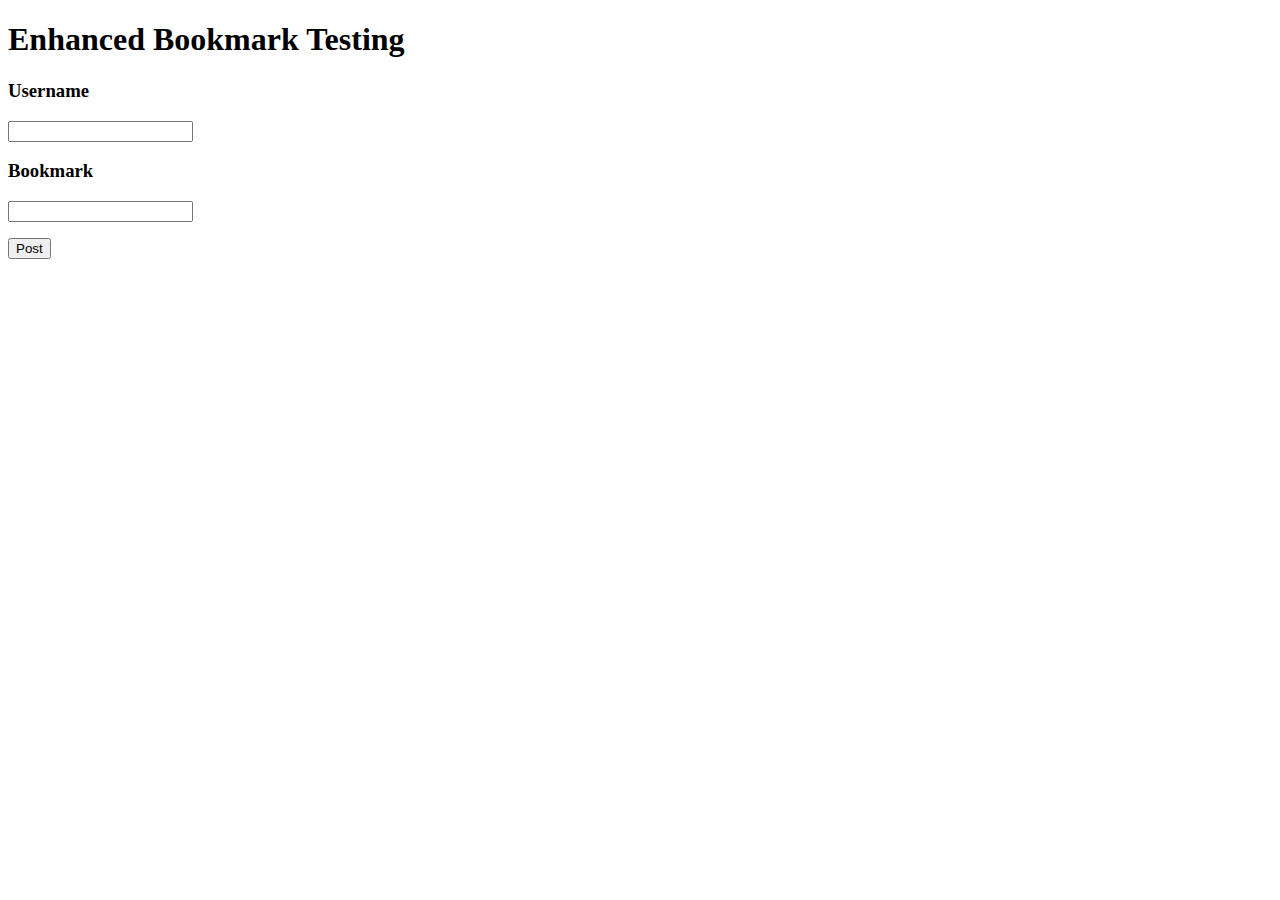
==== EnhancedBookmarks/WebContent/index.html @ 35d3b7bc "Initial commit. Currently the application takes user input from a post request and can enter manipul" ====
<!DOCTYPE html>
<html>
<head>
<script src="js/jquery-1.11.1.js"></script>
<script src="js/bookmarking.js"></script>
</head>
<body>

<h1>Enhanced Bookmark Testing</h1>

<h3>Username</h3>
<input id="username" type="text"/> <br/>
<h3>Bookmark</h3>
<input id="bookmark" type="text"/> <br/>

<!--  <button id="getButton">Get</button><br/> -->
<p/>
<button id="postButton">Post</button>

<script></script>
</body>
</html>
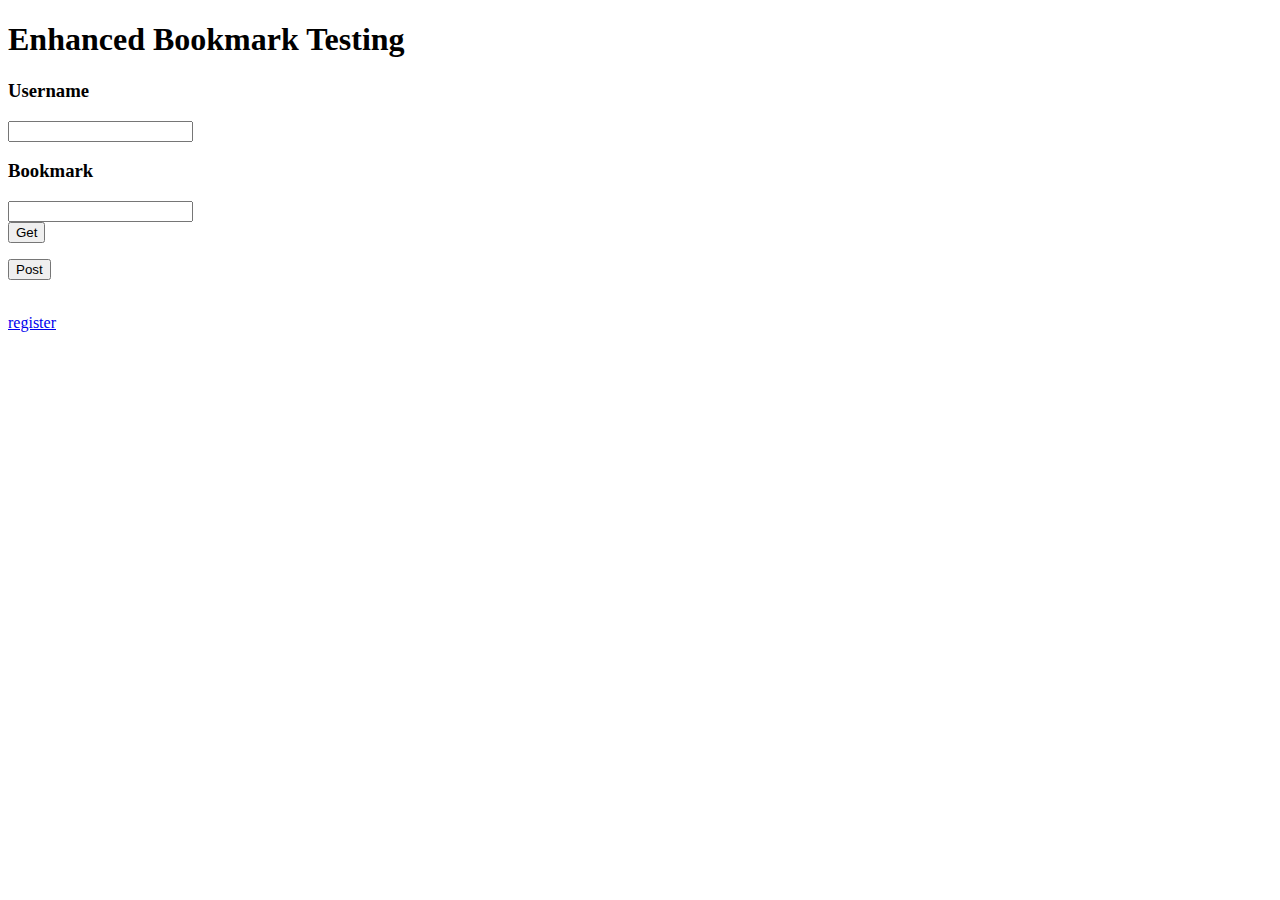
==== commit cf775e5b: "Servlet errors fixed and User registration added." ====
--- a/EnhancedBookmarks/WebContent/index.html
+++ b/EnhancedBookmarks/WebContent/index.html
@@ -9,13 +9,17 @@
 <h1>Enhanced Bookmark Testing</h1>
 
 <h3>Username</h3>
-<input id="username" type="text"/> <br/>
+<input id="username-book" type="text"/> <br/>
 <h3>Bookmark</h3>
 <input id="bookmark" type="text"/> <br/>
 
-<!--  <button id="getButton">Get</button><br/> -->
+<button id="getButton">Get</button><br/>
 <p/>
-<button id="postButton">Post</button>
+<button id="postButton">Post</button> 
+<p/>
+<br/>
+
+<a href="register.html">register</a>
 
 <script></script>
 </body>
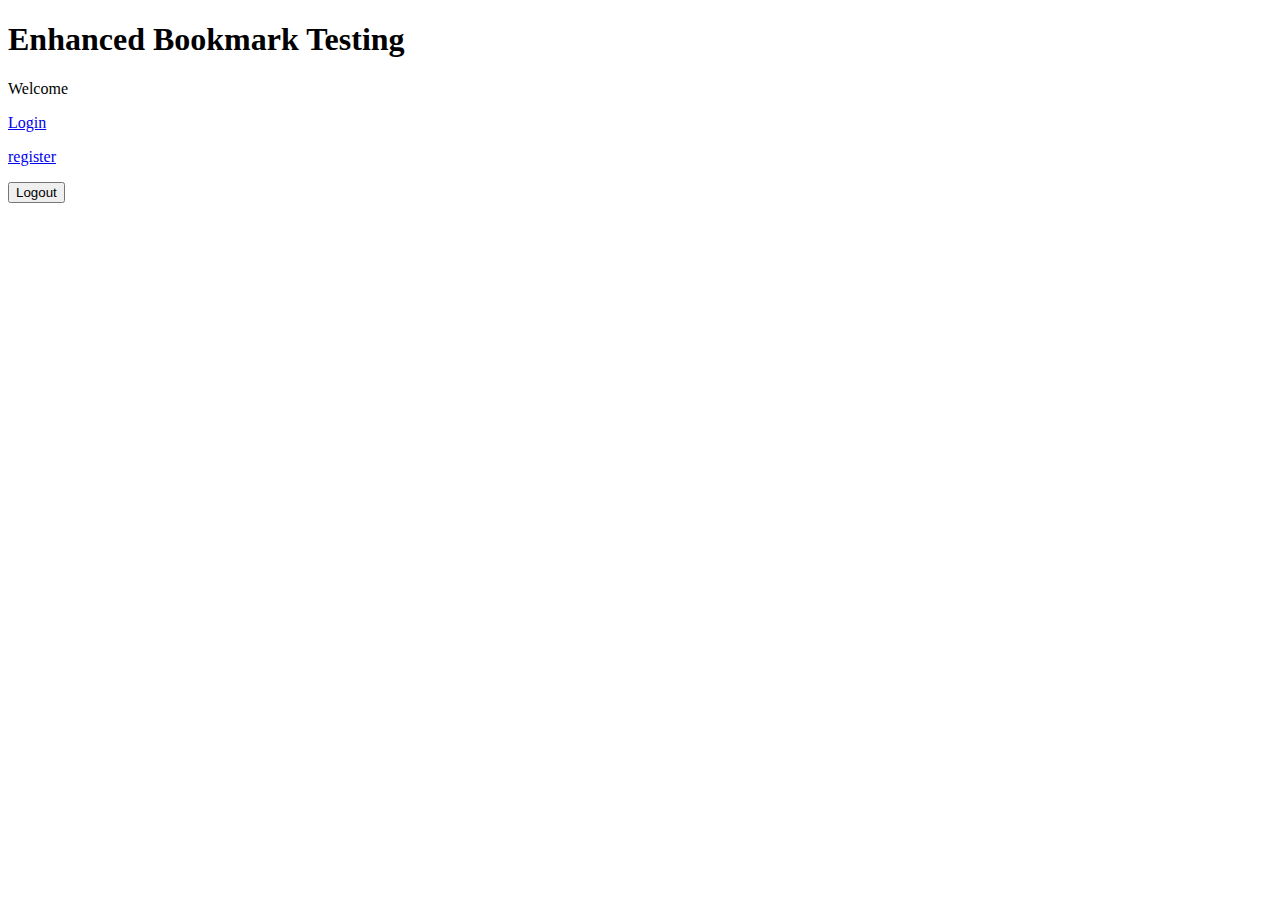
==== commit 5cd0a73e: "Added login, logout, and registration functionality." ====
--- a/EnhancedBookmarks/WebContent/index.html
+++ b/EnhancedBookmarks/WebContent/index.html
@@ -8,19 +8,23 @@
 
 <h1>Enhanced Bookmark Testing</h1>
 
-<h3>Username</h3>
-<input id="username-book" type="text"/> <br/>
-<h3>Bookmark</h3>
-<input id="bookmark" type="text"/> <br/>
+<span>Welcome</span><span id="welcomeName"></span><br/><p/>
 
-<button id="getButton">Get</button><br/>
-<p/>
-<button id="postButton">Post</button> 
-<p/>
-<br/>
+<!-- <h3>Username</h3> -->
+<!-- <input id="username-book" type="hidden" value="username"></input> <br/> -->
+<!-- <h3>Bookmark</h3> -->
+<!-- <input id="bookmark" type="hidden" value="password"></input><br/> -->
 
-<a href="register.html">register</a>
 
-<script></script>
+<!-- <button id="getButton">Get</button><br/> -->
+<!-- <p/> -->
+<!-- <button id="postButton">Post</button>  -->
+<!-- <p/> -->
+<!-- <br/> -->
+
+<a href="login.html">Login</a><p/>
+<a href="register.html">register</a><p/>
+<button id="logoutButton">Logout</button>
+
 </body>
 </html>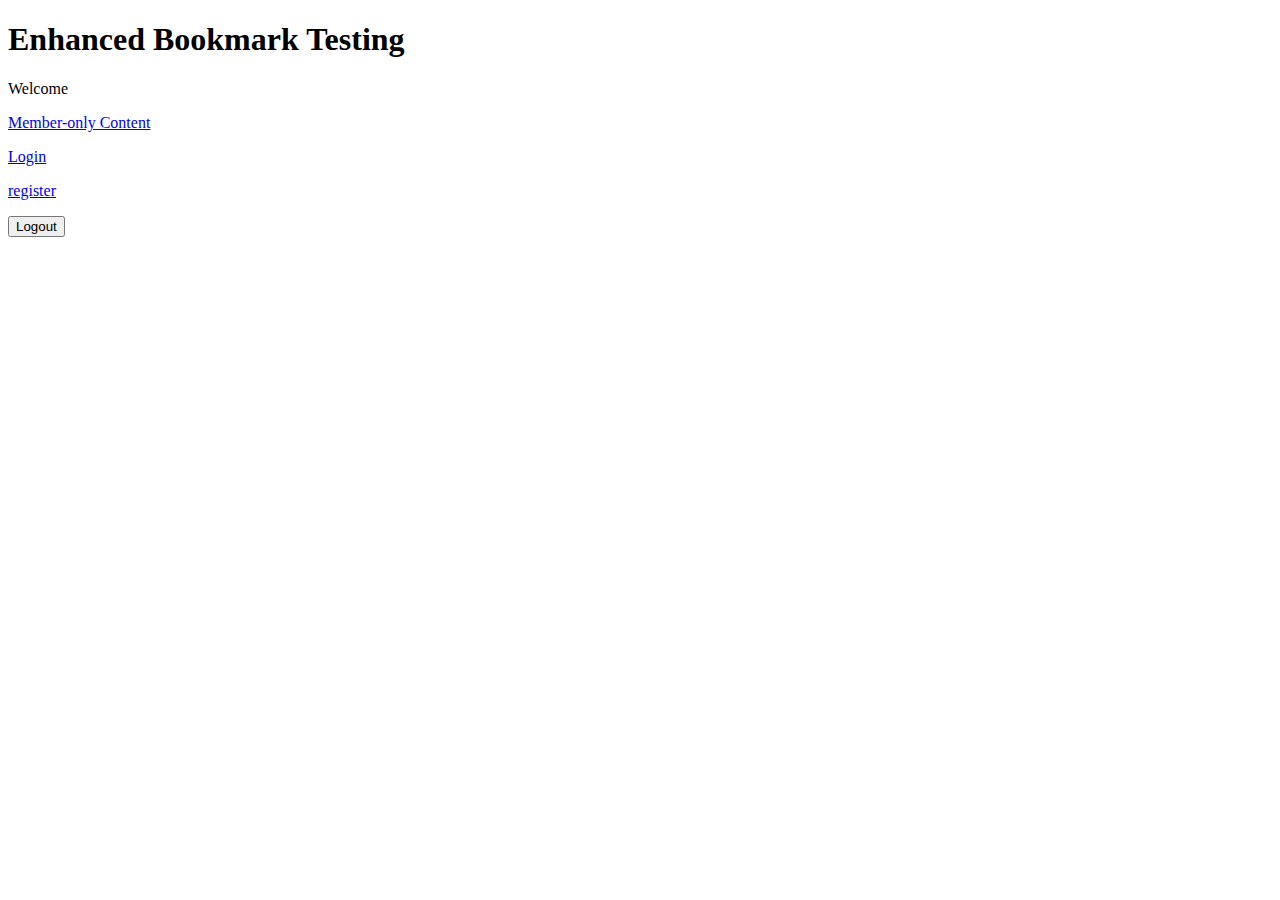
==== commit 87f8a6ba: "Bookmark get and display functionality added" ====
--- a/EnhancedBookmarks/WebContent/index.html
+++ b/EnhancedBookmarks/WebContent/index.html
@@ -21,6 +21,7 @@
 <!-- <button id="postButton">Post</button>  -->
 <!-- <p/> -->
 <!-- <br/> -->
+<a href="auth/">Member-only Content</a><br/><p/>
 
 <a href="login.html">Login</a><p/>
 <a href="register.html">register</a><p/>
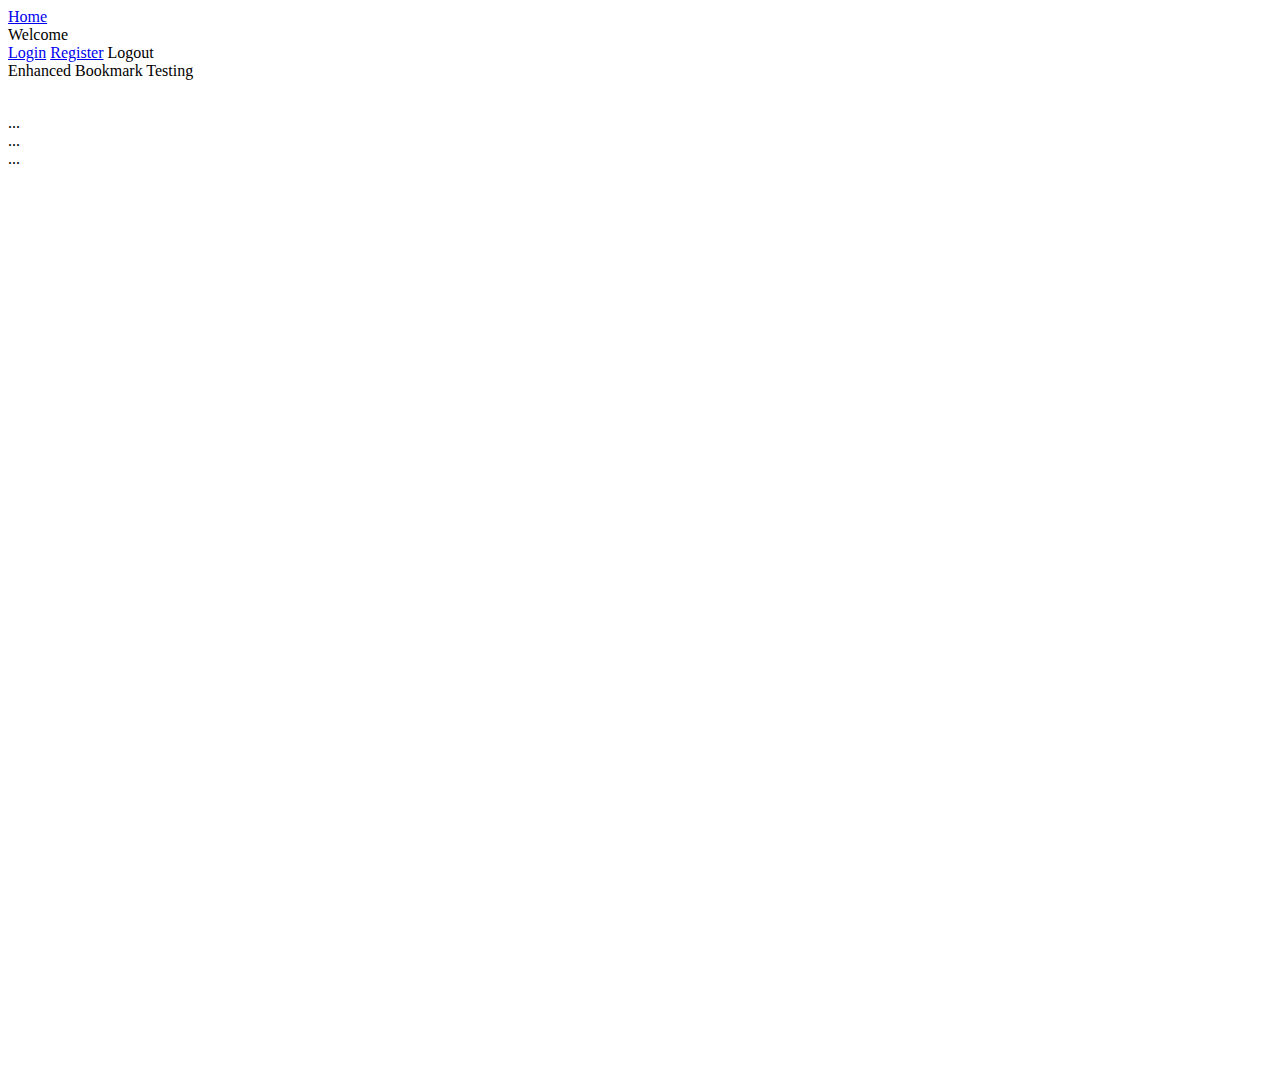
==== commit 1ac8a6e4: "Change database interfaces and added responsive styling to header." ====
--- a/EnhancedBookmarks/WebContent/index.html
+++ b/EnhancedBookmarks/WebContent/index.html
@@ -3,29 +3,98 @@
 <head>
 <script src="js/jquery-1.11.1.js"></script>
 <script src="js/bookmarking.js"></script>
+<script src="js/bootstrap.js"></script>
+<script type='text/javascript' src='js/jquery.iosslider.js'></script>
+<link rel="stylesheet" type="text/css"
+	href="/EnhancedBookmarks/css/style.css" />
+<link rel="stylesheet" type="text/css"
+	href="/EnhancedBookmarks/css/bootstrap.css" />
 </head>
 <body>
+	<div class="container">
+		<div class="header-container row">
+			<div id="header" class="fixed-header">
+				<div class="header-upper-border"></div>
+				<div class="header-home-container col-md-2">
+					<a class="header-text" href="/EnhancedBookmarks/">Home</a>
+				</div>
+				<!-- 				<div  class="col-md-2 col-md-offset-6"> -->
+				<div class="col-md-6">
+					<div class="add-bookmark-container" style="display: none">
+						<div class="col-md-3">
+							<span class="add-boomark-header header-text">Add a Bookmark</span> 
+						</div>
+						<div class="col-md-7">
+							<input type="text" id="bookmarkURL" />
+						</div>
+						<div class="col-md-2">
+							<div class="add-bookmark-button add-bookmark-header-submit">
+								<a class="header-text-input" href="#">ADD</a>
+							</div>
+						</div>
+					</div>
+				</div>
+				<div class="col-md-2">
+					<div class="header-welcome-container">
+						<span class="welcome-message header-text">Welcome</span><span
+							class="welcome-name header-text"></span>
+					</div>
+				</div>
+				<div class="header-user-container col-md-2">
+					<a class="login-button header-text" href="login.html">Login</a> <a
+						class="register-button header-text" href="register.html">Register</a>
+					<a class="logout-button header-text">Logout</a>
+				</div>
+			</div>
+		</div>
 
-<h1>Enhanced Bookmark Testing</h1>
+		<div id="body-content-container" style="height: 1000px;">
+			<span class="bookmark-title">Enhanced Bookmark Testing</span> <br />
 
-<span>Welcome</span><span id="welcomeName"></span><br/><p/>
+			<br />
+			<p />
 
-<!-- <h3>Username</h3> -->
-<!-- <input id="username-book" type="hidden" value="username"></input> <br/> -->
-<!-- <h3>Bookmark</h3> -->
-<!-- <input id="bookmark" type="hidden" value="password"></input><br/> -->
+			<!-- <h3>Username</h3> -->
+			<!-- <input id="username-book" type="hidden" value="username"></input> <br/> -->
+			<!-- <h3>Bookmark</h3> -->
+			<!-- <input id="bookmark" type="hidden" value="password"></input><br/> -->
 
 
-<!-- <button id="getButton">Get</button><br/> -->
-<!-- <p/> -->
-<!-- <button id="postButton">Post</button>  -->
-<!-- <p/> -->
-<!-- <br/> -->
-<a href="auth/">Member-only Content</a><br/><p/>
+			<!-- <button id="getButton">Get</button><br/> -->
+			<!-- <p/> -->
+			<!-- <button id="postButton">Post</button>  -->
+			<!-- <p/> -->
+			<!-- <br/> -->
+			<!-- 		<a href="auth/">Member-only Content</a> <br /> -->
 
-<a href="login.html">Login</a><p/>
-<a href="register.html">register</a><p/>
-<button id="logoutButton">Logout</button>
+			<!-- 			<div class="add-bookmark-container"> -->
+			<!-- 				<span class="add-bookmark-header">Add a new bookmark: </span> <input -->
+			<!-- 					type="text" id="bookmarkURL" /> -->
+			<!-- 				<button class="add-bookmark add-bookmark-button">Submit</button> -->
+			<!-- 			</div> -->
 
+			<table />
+			<button class="get-bookmarks-button" style="display: none">Get
+				Bookmarks</button>
+
+			<p />
+			<div class="slideshow-container">
+				<!-- slider container -->
+				<div class='iosslider'>
+
+					<!-- slider -->
+					<div class='slider'>
+
+						<!-- slides -->
+						<div class='slide'>...</div>
+						<div class='slide'>...</div>
+						<div class='slide'>...</div>
+
+					</div>
+
+				</div>
+			</div>
+		</div>
+	</div>
 </body>
 </html>